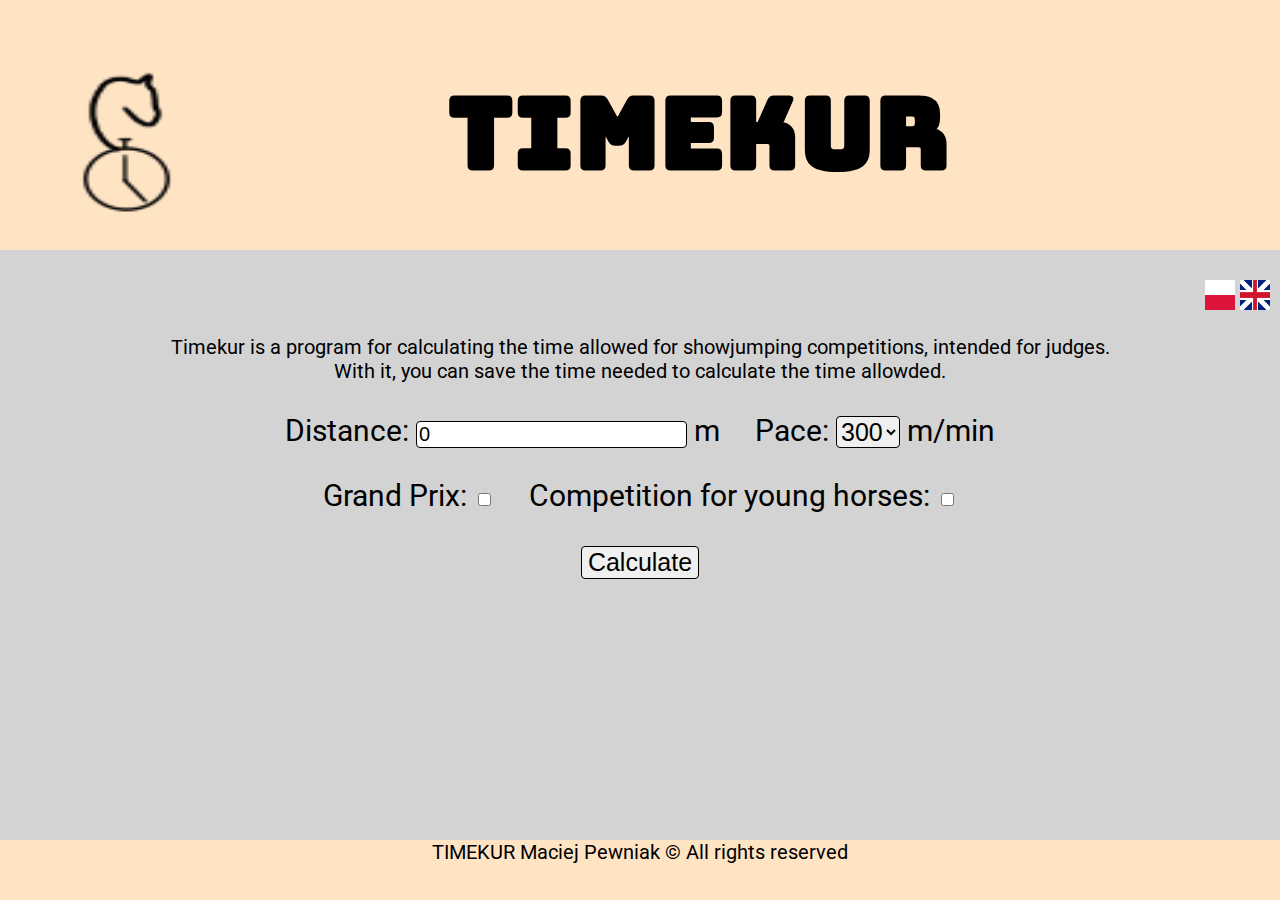
==== Timekur/en.html @ c5116f62 "Adding the English" ====
<!DOCTYPE html>
<head>
    <meta charset="UFT-8"/>
    <title>Timekur</title>
    <meta name="descrition" content="Kalkulator normy czasu w konkursach skoków przez przeszkody"/>
    <link rel="stylesheet" href="style.css" type="text/css"/>
    <script type="text/javascript" src="app_en.js"></script>
</head>
<body>
    <div id="container">
        <div id="header">
            <div id="logo">
                <img src="img/logo1.png" height="250px" width="150px"/>
            </div>
            <div id="tytul">
                <h1>TIMEKUR</h1>
            </div>
        </div>
        <div id="middle">
            <div id="info">
                <p id="flag">
                    <a href="index.html"><img src="img/PL_flag.png" width="30px" height="30px"/></a>
                    <a href="en.html"><img src="img/EN_flag.png" width="30px" height="30px"/></a>
                </p>
                Timekur is a program for calculating the time allowed for showjumping competitions, intended for judges. </br>
                With it, you can save the time needed to calculate the time allowded.
            </div>
            <div id="kalk">
                <p>Distance: <input id="dystans"  type="text" required value="0" class="form" style="font-size: 20px;"/> m&nbsp;&nbsp;&nbsp;&nbsp;
                Pace: <select id="szybkosc" class="form" style="font-size: 25px;">
                <option value="300">300</option>
                <option value="325">325</option>
                <option value="350">350</option>
                <option value="375">375</option>
                <option value="400">400</option>
                </select> m/min</p>
                <p>Grand Prix: <input id="grand" type="checkbox" class="form" />&nbsp;&nbsp;&nbsp;&nbsp;
                Competition for young horses: <input id="mlode" type="checkbox" class="form"/></p>
                <p><input type="submit" value="Calculate" onclick="oblicz()" class="form" style="font-size: 25px;"/></p>
                <div id="wynik">
                </div>
            </div>
        </div>
        <div id="footer">
            TIMEKUR Maciej Pewniak &copy; All rights reserved
        </div>
    </div>
</body>
---- Timekur/style.css ----
@import url('https://fonts.googleapis.com/css2?family=Bungee&family=Roboto:ital,wght@1,300&display=swap');
html, body {
    margin:0;
    padding:0;
    height:100%;
    background-color: lightgrey;
    font-family: 'Roboto', sans-serif;
    font-size: 20px;
}
#container {
    min-height:100%;
    position:relative;
}
#header {
    background:bisque;
    height: 250px;
    font-family: 'Bungee', cursive;
    text-align: center;
}
#middle {
    padding:10px;
    padding-bottom:60px;	
}
#footer {
    position:absolute;
    bottom:0;
    width:100%;
    height:60px;		
    background:bisque;
    text-align: center;
}
#container{
    width:auto;
    
}
#logo{
    float: left;
    width: 20%;
    height: 250px;
    
}
#tytul{
    float: left;
    height:250px;
    width: 20%;
    padding-left: 15%;
    padding-right: 20%;
    font-size: 50px;
}
#flag{
    text-align: right;
}
#info{
    clear: both;
    
    text-align: center;
}
#kalk{
    text-align: center;
    font-size: 30px;
}
.form{
    border-radius: 4px;
    border: 1.5px solid black;
}
.error{
    background-color: red;
    font-size: 30px;
}
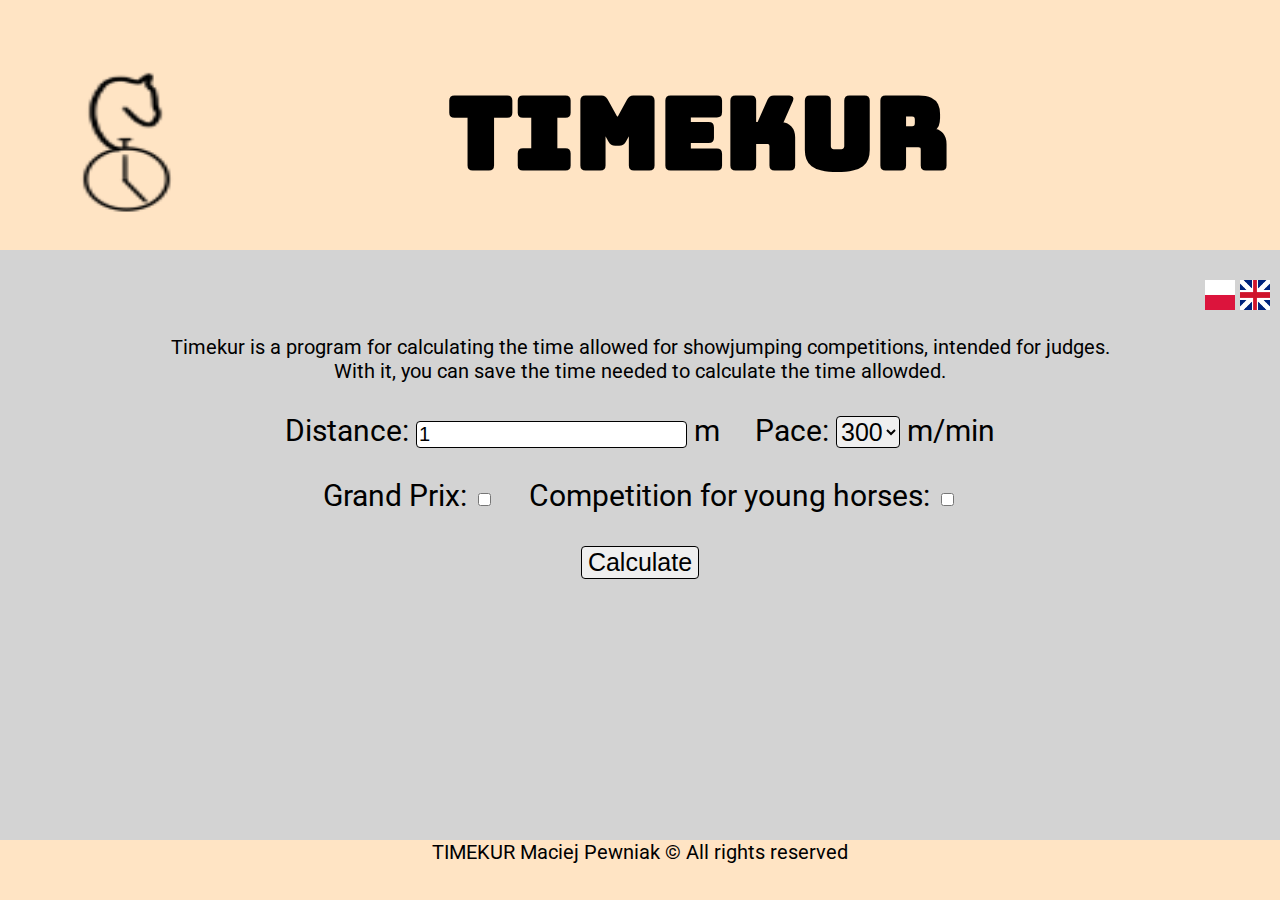
==== commit 30e3b8f6: "Update" ====
--- a/Timekur/en.html
+++ b/Timekur/en.html
@@ -2,7 +2,7 @@
 <head>
     <meta charset="UFT-8"/>
     <title>Timekur</title>
-    <meta name="descrition" content="Kalkulator normy czasu w konkursach skoków przez przeszkody"/>
+    <meta name="descrition" content="Timekur is a program for calculating the time allowed for showjumping competitions"/>
     <link rel="stylesheet" href="style.css" type="text/css"/>
     <script type="text/javascript" src="app_en.js"></script>
 </head>
@@ -26,7 +26,7 @@
                 With it, you can save the time needed to calculate the time allowded.
             </div>
             <div id="kalk">
-                <p>Distance: <input id="dystans"  type="text" required value="0" class="form" style="font-size: 20px;"/> m&nbsp;&nbsp;&nbsp;&nbsp;
+                <p>Distance: <input id="dystans"  type="number" min="1" required value="1" class="form" style="font-size: 20px;"/> m&nbsp;&nbsp;&nbsp;&nbsp;
                 Pace: <select id="szybkosc" class="form" style="font-size: 25px;">
                 <option value="300">300</option>
                 <option value="325">325</option>
--- a/Timekur/style.css
+++ b/Timekur/style.css
@@ -64,6 +64,16 @@
     border: 1.5px solid black;
 }
 .error{
-    background-color: red;
-    font-size: 30px;
+    border-color: red;
+    border-width:3px;
+    animation: shake 300ms;
+}
+@keyframes shake{
+    25% {transform: translateX(4px);}
+    50% {transform: translateX(-4px);}
+    75% {transform: translateX(4px);}
+}
+.good{
+    border-width:1.5px;
+    border-color:black;
 }